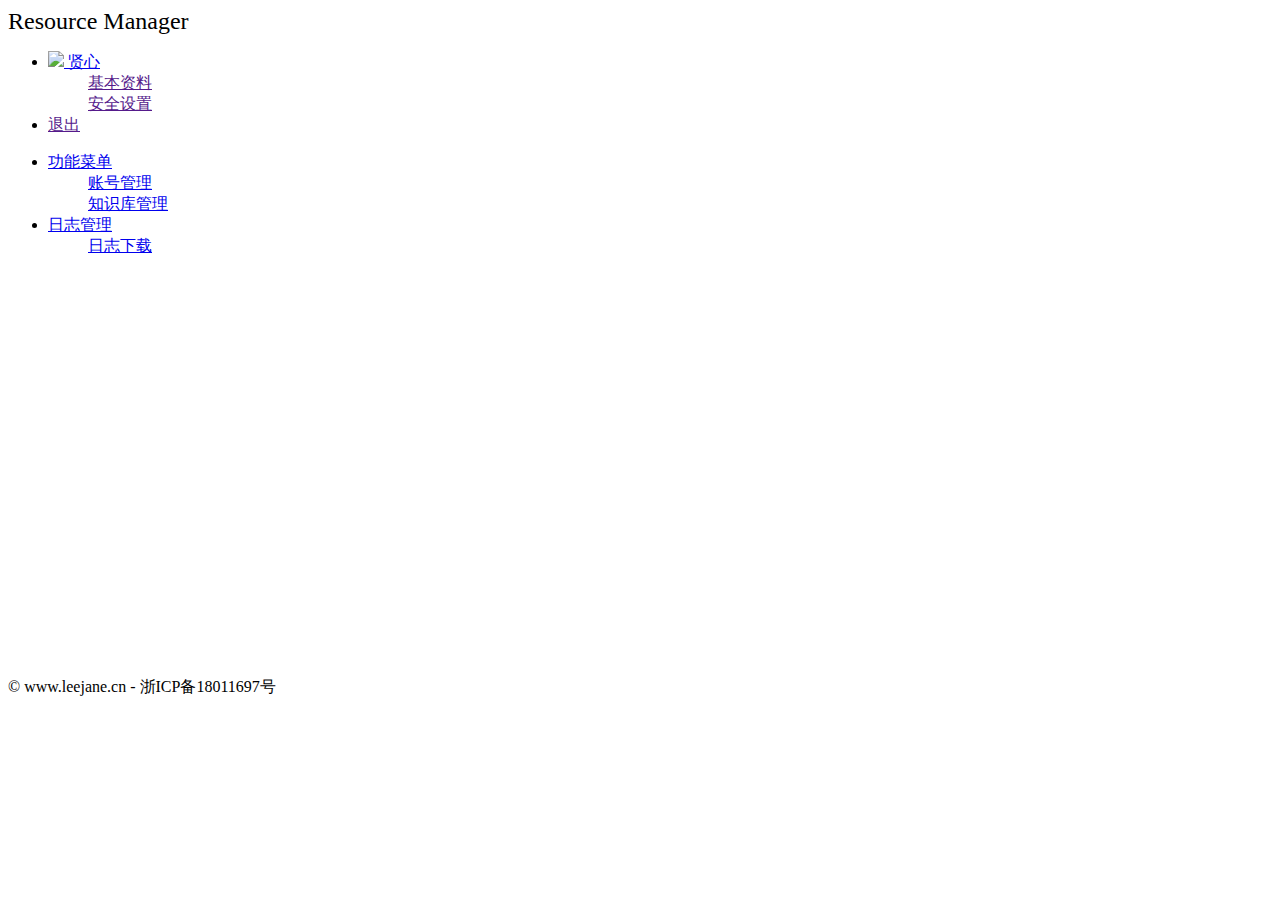
==== src/main/resources/template/home.html @ 93f6b58a "ui framework changed." ====
<!DOCTYPE html>
<html>
<head>
  <meta charset="utf-8">
  <meta name="viewport" content="width=device-width, initial-scale=1, maximum-scale=1">
  <title>个人资源管理</title>
  <link rel="stylesheet" href="layui/css/layui.css">
  <link rel="stylesheet" href="common/css/common.css">
</head>
<body class="layui-layout-body">
<div class="layui-layout layui-layout-admin">
  <div class="layui-header">
    <div class="layui-logo" style="font-size: 24px;font-weight: 500;">Resource Manager</div>
    <ul class="layui-nav layui-layout-right">
      <li class="layui-nav-item">
        <a href="javascript:;">
          <img src="http://t.cn/RCzsdCq" class="layui-nav-img">
          贤心
        </a>
        <dl class="layui-nav-child">
          <dd><a href="">基本资料</a></dd>
          <dd><a href="">安全设置</a></dd>
        </dl>
      </li>
      <li class="layui-nav-item"><a href="">退出</a></li>
    </ul>
  </div>

  <div class="layui-side layui-bg-black">
    <div class="layui-side-scroll">
      <!-- 左侧导航区域（可配合layui已有的垂直导航） -->
      <ul class="layui-nav layui-nav-tree"  lay-filter="test">
        <li class="layui-nav-item layui-nav-itemed">
          <a class="" href="javascript:;">功能菜单</a>
          <dl class="layui-nav-child">
            <dd><a href="javascript:;" onclick="setContent('账号管理--记录应用及登录信息','/toListAccount')">账号管理</a></dd>
            <dd><a href="javascript:;" onclick="setContent('知识库管理--记录知识库内容简介及链接','')">知识库管理</a></dd>
          </dl>
        </li>
        <li class="layui-nav-item">
          <a href="javascript:;">日志管理</a>
          <dl class="layui-nav-child">
            <dd><a href="javascript:;">日志下载</a></dd>
          </dl>
        </li>
      </ul>
    </div>
  </div>

  <div class="layui-body" >
    <!-- 内容主体区域 -->
    <div class="layui-card">
      <div class="layui-card-header font-18" id="c_title"></div>
      <div class="layui-card-body">
        <iframe width="100%" style="border: none;min-height: 400px;" scrolling="no" id="c_content"></iframe>
      </div>
    </div>

  </div>

  <div class="layui-footer">
    <!-- 底部固定区域 -->
    © www.leejane.cn  -  浙ICP备18011697号
  </div>
</div>
<script src="asset/js/jquery.min.js" charset="utf-8"></script>
<script src="layui/layui.js"></script>
<script>
  //JavaScript代码区域
  layui.use('element', function(){
    var element = layui.element;

  });
  function setContent(title,url){
    $("#c_title").html(title);
    $("#c_content").attr("src",url);
  }
  $(function () {
    setContent("账号管理--记录应用及登录信息","/toListAccount");
  });
</script>
</body>
</html>
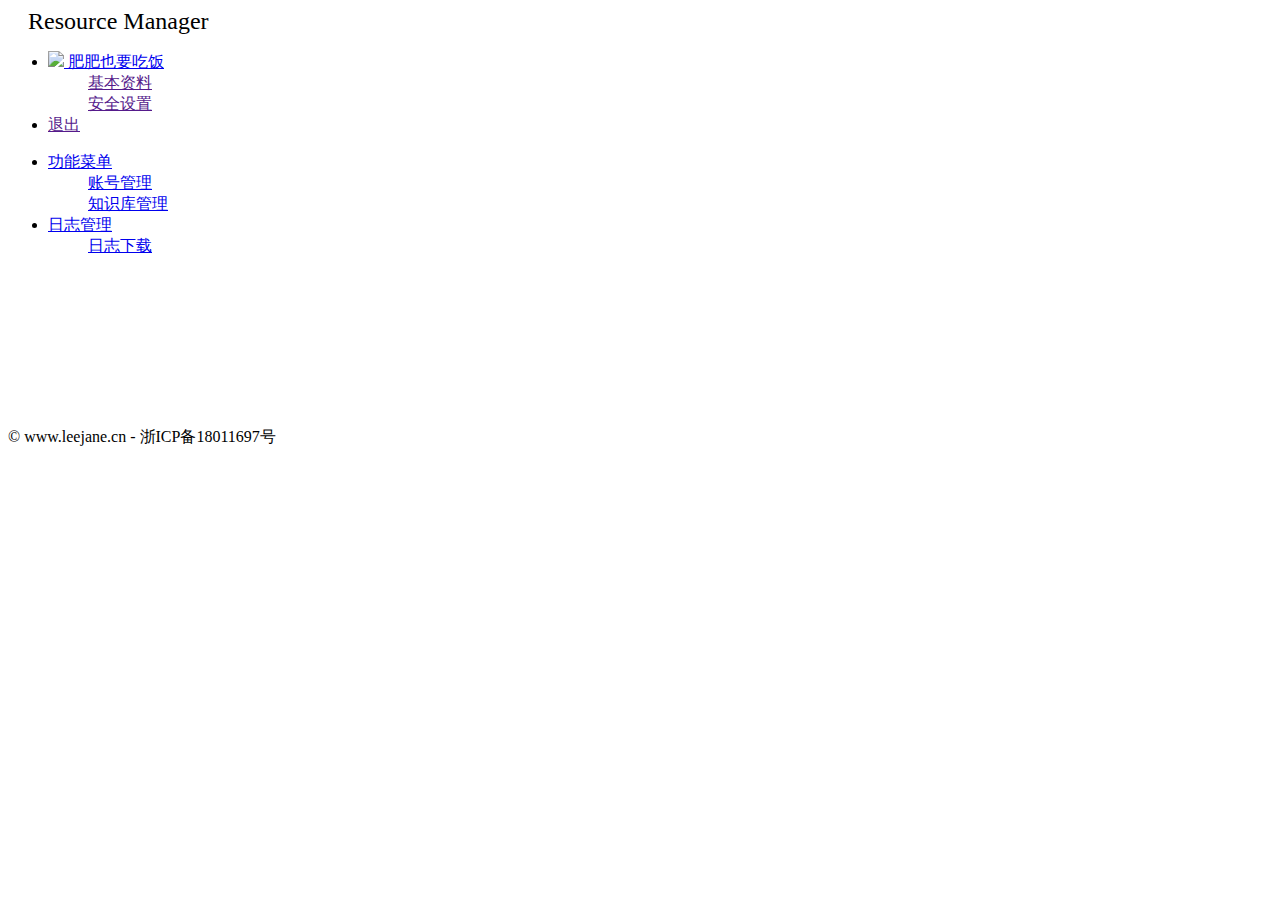
==== commit 293a7634: "logo style modified" ====
--- a/src/main/resources/template/home.html
+++ b/src/main/resources/template/home.html
@@ -10,12 +10,12 @@
 <body class="layui-layout-body">
 <div class="layui-layout layui-layout-admin">
   <div class="layui-header">
-    <div class="layui-logo" style="font-size: 24px;font-weight: 500;">Resource Manager</div>
+    <div class="layui-logo" style="font-size: 24px;font-weight: 500;margin-left: 20px;">Resource Manager</div>
     <ul class="layui-nav layui-layout-right">
       <li class="layui-nav-item">
         <a href="javascript:;">
           <img src="http://t.cn/RCzsdCq" class="layui-nav-img">
-          贤心
+          肥肥也要吃饭
         </a>
         <dl class="layui-nav-child">
           <dd><a href="">基本资料</a></dd>
@@ -33,8 +33,8 @@
         <li class="layui-nav-item layui-nav-itemed">
           <a class="" href="javascript:;">功能菜单</a>
           <dl class="layui-nav-child">
-            <dd><a href="javascript:;" onclick="setContent('账号管理--记录应用及登录信息','/toListAccount')">账号管理</a></dd>
-            <dd><a href="javascript:;" onclick="setContent('知识库管理--记录知识库内容简介及链接','')">知识库管理</a></dd>
+            <dd onclick="setContent('账号管理--记录应用及登录信息','/toListAccount')"><a href="javascript:;" >账号管理</a></dd>
+            <dd onclick="setContent('知识库管理--记录知识库内容简介及链接','')"><a href="javascript:;">知识库管理</a></dd>
           </dl>
         </li>
         <li class="layui-nav-item">
@@ -47,12 +47,12 @@
     </div>
   </div>
 
-  <div class="layui-body" >
+  <div class="layui-body" id="content">
     <!-- 内容主体区域 -->
-    <div class="layui-card">
+    <div class="layui-card" id="c_container">
       <div class="layui-card-header font-18" id="c_title"></div>
-      <div class="layui-card-body">
-        <iframe width="100%" style="border: none;min-height: 400px;" scrolling="no" id="c_content"></iframe>
+      <div class="layui-card-body" style="height: calc(100% - 43px);">
+        <iframe width="100%" style="border: none;height: 100%;" id="c_content"></iframe>
       </div>
     </div>
 
@@ -76,7 +76,7 @@
     $("#c_content").attr("src",url);
   }
   $(function () {
-    setContent("账号管理--记录应用及登录信息","/toListAccount");
+    $(".layui-nav-tree li:first-child dd:first-child").trigger("click");
   });
 </script>
 </body>
